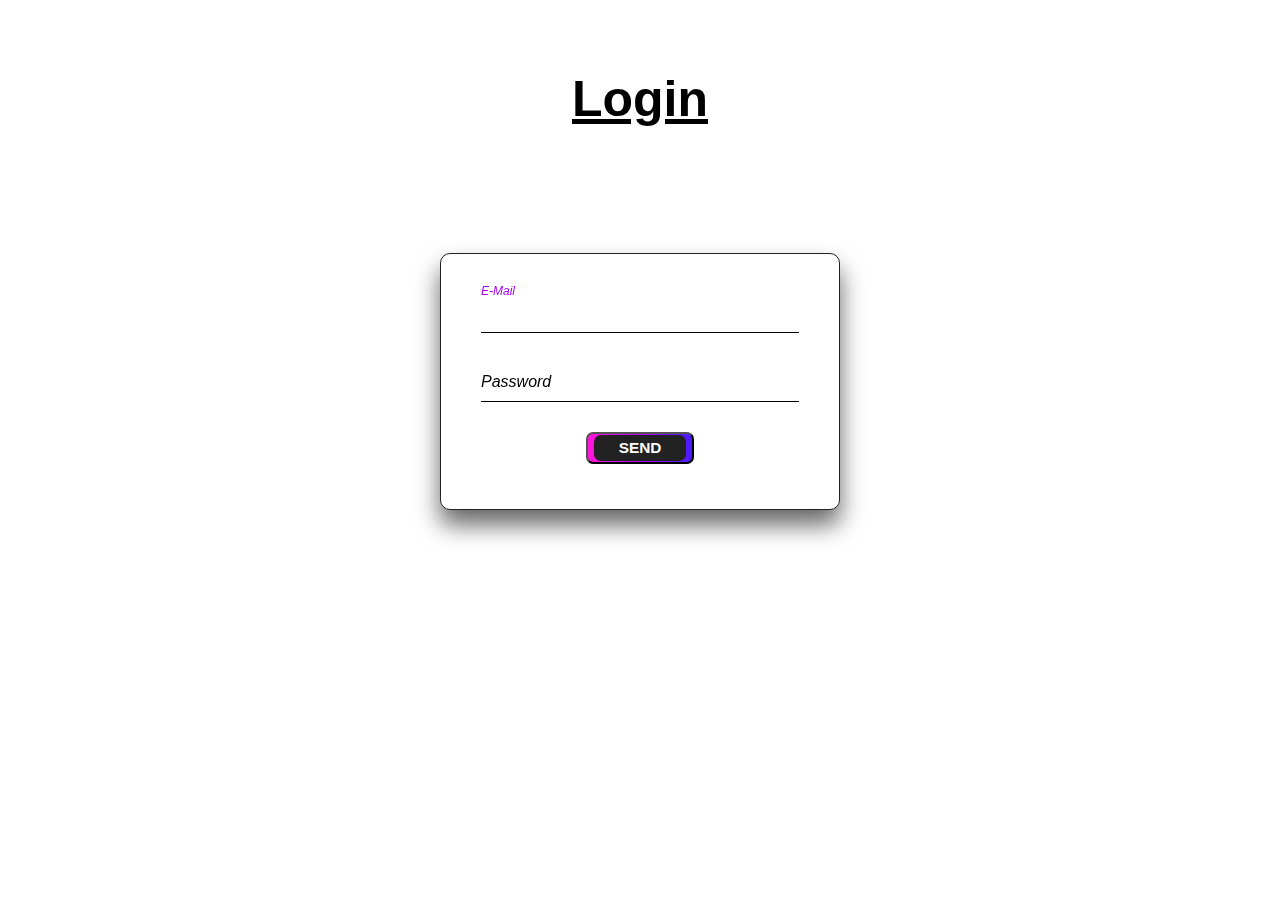
==== client/natif/pages/login.html @ b0b35a76 "Add login and register" ====
<!DOCTYPE html>

<html>
    <head>
        <meta charset="UTF-8" lang="fr">
        <meta name="viewport" content="width=device-width, initial-scale=1.0">

        <link rel="stylesheet" href="../css/logReg.css">

        <script src="../js/login.js" async></script>

        <title>DeliTest - Login</title>
    </head>
    <body>
        <div class="login_container">

            <div class="title_container">
                <h2>Login</h2>
            </div>
        
            <div class="form_container">
                <form>
        
                    <div class="form_case">
                        <input id="email" type="email" name="email" required autocomplete="email" autofocus>
                        <label for="email">E-Mail</label>
                    </div>
        
                    <div class="form_case">
                        <input id="password" type="password" name="password" required>
                        <label for="password">Password</label>
                    </div>

                    <div class="error" hidden>
                        <p class="red">Aucun match pour le couple mail/passe entré...</p>
                    </div>
        
                    <div class="form_case forgot_container">
                        <div class="fot_container">
                            <div class="btn_container">
                                <button id="send_btn" class="rainbow-button" alt="Send"></button>
                            </div>
                        </div>
                    </div>
        
                </form>
            </div>
        
        </div>
    </body>
</html>
---- client/natif/css/logReg.css ----
html {
    width: 100%;
    height: 100%;
    margin: auto;
    padding: 0;
}

body {
    height: auto;
    margin: auto;
    font-family: Helvetica, Sans-serif, serif;
}

@media (min-width: 2000px)
{
    h2 {
        margin-top: 10%;
        margin-bottom: 10%;
        text-align: center;
        font-size: 300%;
    }

    .form_container {
        margin: auto;
        width: 20%;
        padding: 2%;
        vertical-align: middle;
        text-align: left;
    }

    label {
        font-style: italic;
        color: #FFF;
        font-family: Helvetica, Sans-serif, serif;
        font-size: 140%;
        padding-left: 1%;
        text-align: left;
    }

    input {
        width: 60%;
        min-height: 25px;
    }

    .id_case, .psw_case {
        padding-bottom: 3%;
    }

    .submit_case {
        font-size: 150%;
        color: #FFF;
        font-family: Helvetica, Sans-serif, serif;
    }
}

@media (max-width: 2000px) and (min-width: 1245px)
{
    h2{
        margin-top: 70px;
        margin-bottom: 125px;
        text-align: center;
        font-size: 225%;
    }

    .form_container {
        margin: auto;
        width: 35%;
        padding: 5px;
        vertical-align: middle;
        text-align: left;
    }

    label{
        font-style: italic;
        color: #FFF;
        font-family: Helvetica, Sans-serif, serif;
        font-size: 140%;
        padding-left: 2px;
        text-align: left;
    }

    .id_case, .psw_case {
        padding-bottom: 10px;
    }

    .submit_case {
        font-size: 110%;
        color: #FFF;
        font-family: Helvetica, Sans-serif, serif;
    }
}

@media (max-width: 1245px) and (min-width: 900px)
{
    h2{
        margin-top: 70px;
        margin-bottom: 110px;
        text-align: center;
        font-size: 220%;
    }

    .form_container {
        margin: auto;
        width: 45%;
        padding: 10px;
        vertical-align: middle;
        text-align: left;
    }

    label {
        font-style: italic;
        color: #FFF;
        font-family: Helvetica, Sans-serif, serif;
        font-size: 140%;
        padding-left: 2px;
        text-align: left;
    }

    .id_case, .psw_case {
        padding-bottom: 15px;
    }

    .submit_case {
        font-size: 105%;
        color: #FFF;
        font-family: Helvetica, Sans-serif, serif;
    }
}

@media (max-width: 900px)
{
    h2{
        margin-top: 45px;
        margin-bottom: 90px;
        text-align: center;
        font-size: 210%;
    }

    .form_container {
        margin: auto;
        width: 50%;
        padding: 1px;
        vertical-align: middle;
        text-align: left;
    }

    label{
        padding-left: 1px;
        font-style: italic;
        color: #FFF;
        font-family: Helvetica, Sans-serif, serif;
        font-size: 140%;
        text-align: left;
    }

    input{
        width: 50%;
    }

    .id_case, .psw_case {
        padding-bottom: 5%;
    }

    .submit_case {
        font-size: 100%;
        color: #FFF;
        font-family: Helvetica, Sans-serif, serif;
    }
}

.form_container {
    position: relative;
    width: 400px;
    padding: 40px;
    margin-bottom: 20px;
    padding-bottom: 20px;
    background: #FFFFFF;
    box-sizing: border-box;
    box-shadow: 0 15px 25px rgba(0,0,0,.6);
    border: 1px solid #222222;
    border-radius: 10px;
}

.form_case_exept {
    display: block;
    color: black;
    margin-top: 10px;
    margin-left: 20px;
    margin-bottom: 30px;
}

.form_container .form_case {
    position: relative;
}

.form_container .form_case input {
    width: 100%;
    padding: 10px 0;
    font-size: 16px;
    color: #000000;
    margin-bottom: 30px;
    border: none;
    border-bottom: 1px solid #000000;
    outline: none;
    background: transparent;
}

.form_container .form_case label {
    position: absolute;
    top:0;
    left: 0;
    padding: 10px 0;
    font-size: 16px;
    color: #000000;
    pointer-events: none;
    transition: .5s;
}

.form_container .form_case input:focus ~ label,
.form_container .form_case input:valid ~ label {
    top: -20px;
    left: 0;
    color: #a803f4;
    font-size: 12px;
}

.login_container, .address_container {
    margin: auto;
    padding: 0;
    text-align: left;
}

.submit_case {
    display: flex;
    flex-direction: column;
    align-items: center;
    padding: 5px;
    margin-top: 15px;
    margin-bottom: 10px;
    width: auto;
}

h2 {
    color: #000000;
    font-family: Helvetica, Sans-serif, serif;
    text-decoration: underline;
    font-size: 50px;
}

.btn_container {
    margin: auto;
    padding-bottom: 25px;
}

.fot_container {
    margin: auto;
    width: auto;
    height: auto;
    min-height: 50px;
}

button {
    text-decoration:none;
    color:#FFF;
    font-family: Helvetica, Sans-serif, serif;
    margin: auto;
}

.rainbow-button {
    width:calc(8vw + 6px);
    height:calc(2vw + 6px);
    background: linear-gradient(to right, #fe17d8, #b700ff, #461dfc);
    border-radius: 7px;
    display:flex;
    align-items:center;
    justify-content:center;
    text-transform:uppercase;
    font-size: 1.2vw;
    font-weight:bold;
}

.rainbow-button:after {
    content:attr(alt);
    width: 8vw;
    height: 2vw;
    background-color: #222222;
    border-radius: 7px;
    display: flex;
    align-items:center;
    justify-content:center;
}

.rainbow-button:hover {
    animation:slidebg 2s linear infinite;
}

@keyframes slidebg {
    to {
      background-position: 30vw;
    }
}

.red {
    color: red;
}
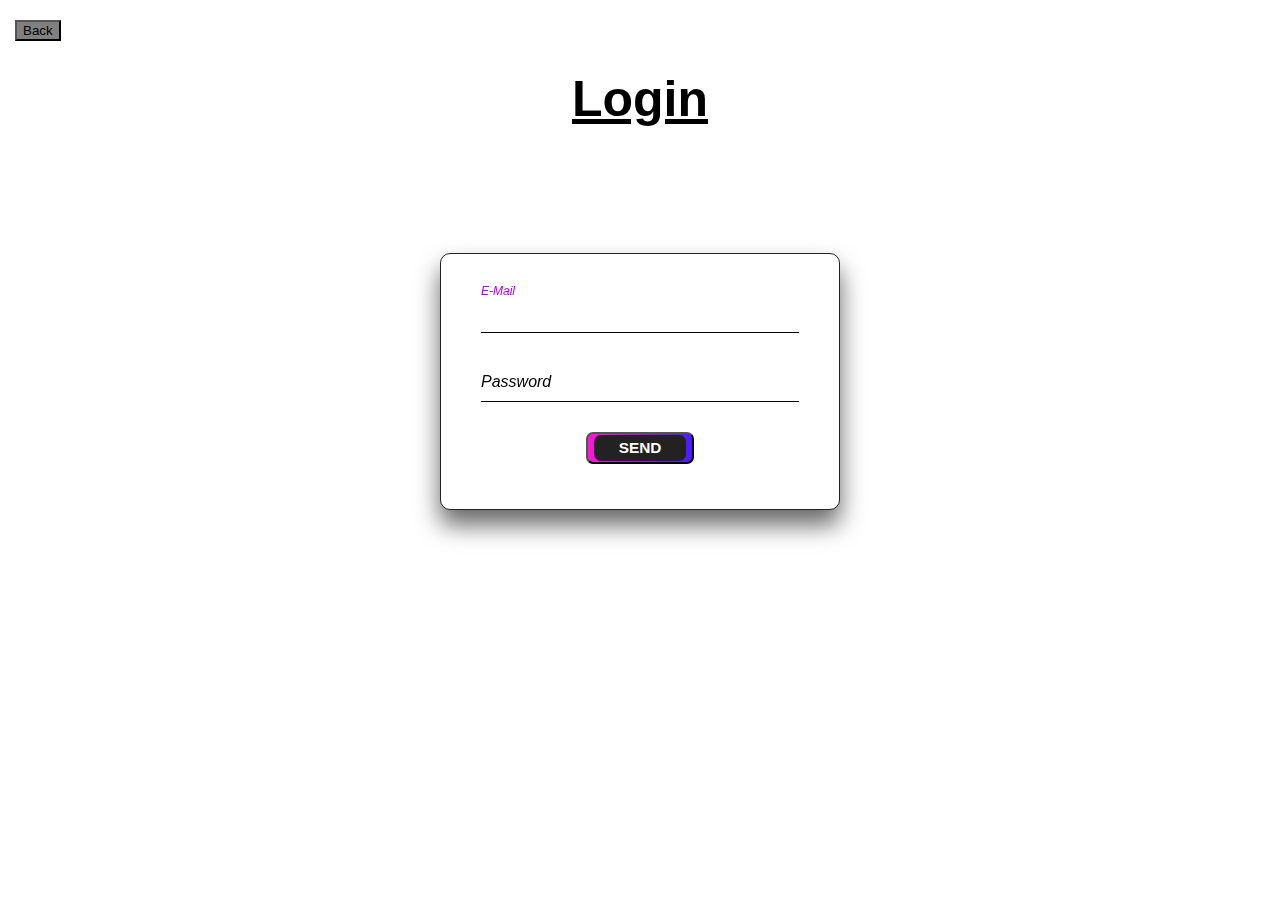
==== commit a3e03ed5: "Fix login and register and add back btn" ====
--- a/client/natif/pages/login.html
+++ b/client/natif/pages/login.html
@@ -12,6 +12,14 @@
         <title>DeliTest - Login</title>
     </head>
     <body>
+        <header>
+            <nav>
+                <div class="back_btn">
+                    <button id="back_btn_id">Back</button>
+                </div>
+            </nav>
+        </header>
+
         <div class="login_container">
 
             <div class="title_container">
@@ -31,7 +39,7 @@
                         <label for="password">Password</label>
                     </div>
 
-                    <div class="error" hidden>
+                    <div id="error" hidden>
                         <p class="red">Aucun match pour le couple mail/passe entré...</p>
                     </div>
         
--- a/client/natif/css/logReg.css
+++ b/client/natif/css/logReg.css
@@ -266,6 +266,14 @@
     margin: auto;
 }
 
+#back_btn_id {
+    position: absolute;
+    top: 20px;
+    left: 15px;
+    color: #000000;
+    background-color: gray;
+}
+
 .rainbow-button {
     width:calc(8vw + 6px);
     height:calc(2vw + 6px);
